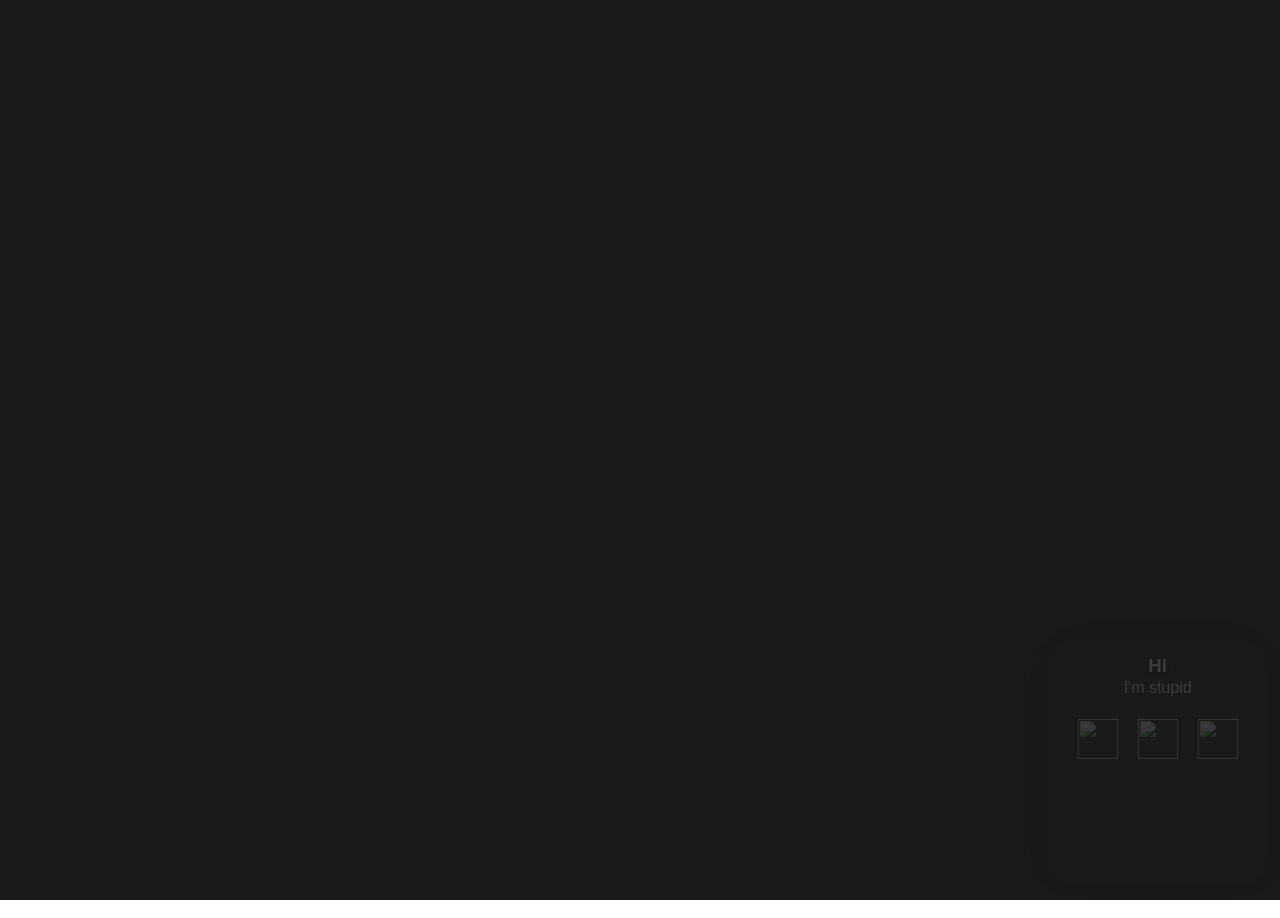
==== index.html @ 15388e24 "wuh" ====
<!DOCTYPE html>
<html lang="en">
<head>
    <meta charset="UTF-8">
    <meta name="viewport" content="width=device-width, initial-scale=1.0">
    <title>First</title>
    <link rel="stylesheet" href="css/index.css"> 
    <link rel="stylesheet" href="css/flip.css">

    <meta property="og:title" content="shiirou" />
    <meta property="twitter:card" content="summary_large_image" />
    <meta property="twitter:image" content="https://hyu-wav.github.io/static/img/PRTS.gif" />
    <meta property="og:url" content="https://hyu-wav.github.io/" />
    <meta property="og:description" content="In other words, Hold my hand" />
    <meta property="theme-color" content="#ff4500" />
</head>
<body>
    <div class="page-content">
        <canvas id="canvas"></canvas>
        <div class="background">
            <video autoplay loop muted playsinline>
                <source src="static/img/kamiina.mp4" type="video/mp4">
            </video>
        </div>

        <div class="blur-container">
            <h3 style="margin-bottom: 5%;">Hi</h3>
            <p style="margin-top: -4%;">I'm stupid</p>

            <div class="link-container"></div>

            <iframe style="border-radius:12px" src="https://open.spotify.com/embed/track/5B5sSaCM7BjL729CNMWNw5?utm_source=generator" 
                width="100%" height="152" 
                frameBorder="0" allowfullscreen="" 
                allow="autoplay; clipboard-write; encrypted-media; fullscreen; picture-in-picture" loading="lazy">
            </iframe>
        </div>
        <audio id="background-music" autoplay></audio>
    </div>

    <a href="2.html" class="right-transition" aria-label="Next page">
        <img src="static/img/right.png" alt="">
    </a>

    <script src="script.js"></script>
    <script>
        window.addEventListener('load', function () {
            document.body.classList.add('loaded');
        });
    </script>
    
</body>

</html>
---- css/index.css ----
body, html {
    margin: 0;
    padding: 0;
    height: 100%;
    font-family: 'Segoe UI', Tahoma, Geneva, Verdana, sans-serif;
    color: white;
    overflow: hidden; 
}

.page-content {
    opacity: 0;
    transition: opacity 1s ease-in-out;
}

body.loaded .page-content {
    opacity: 1;
}

.background {
    position: absolute;
    top: 0;
    left: 0;
    width: 100%;
    height: 100%;
    overflow: hidden;
    background-color: rgb(26, 26, 26);
    z-index: -1;
}

.background video {
    width: 100%;
    height: 100%;
    object-fit: contain;
    aspect-ratio: 4 / 3;
}

/* blur container */
.blur-container {
    position: absolute;
    bottom: 1%;
    right: 0.5%;
    height: 24%;
    width: 15%;
    backdrop-filter: blur(5px);
    color: white;
    border-radius: 45px;
    box-shadow: 0 0 20px rgba(0, 0, 0, 0.3);
    padding: 20px;
    display: flex;
    flex-direction: column;
    align-items: center;
    text-align: center;
    transition: all 0.3s ease-in-out;
    z-index: 2;
    opacity: 0.15;
}

.blur-container:hover {
    opacity: 1;
}

.blur-container h3 {
    margin: 0;
    text-shadow: 0 2px 5px rgba(0, 0, 0, 0.5);
}

.blur-container .background-link {
    text-decoration: none;
    color: white;
    margin-top: auto;
    display: block;
    text-align: center;
}

.link-container {
    margin-top: 3%;
    margin-bottom: 3%;
    display: flex;
    justify-content: center;
    align-items: center;
    gap: 20px;
    flex-wrap: wrap;
}

.link-wrapper {
    display: flex;
    align-items: center;
}

.link-wrapper img {
    width: 40px;
    height: 40px;
    transition: transform 0.3s ease;
}

.link-wrapper img:hover {
    transform: scale(1.1);
}

/* canvas */
canvas {
    position: absolute;
    top: 0;
    left: 0;
    width: 100%;
    height: 100%;
    display: block;
    z-index: 1;
}

/* responsive  */
@media (max-width: 1200px) {
    .blur-container {
        top: 10%;
        right: 5%;
        width: 30%;
    }

    .blur-container h1 {
        font-size: 2em;
    }

    .link-wrapper a {
        font-size: 1em;
    }
}

@media (max-width: 768px) {
    .blur-container {
        top: 5%;
        right: 5%;
        width: 40%;
        padding: 15px;
    }

    .blur-container h1 {
        font-size: 1.8em;
    }

    .link-wrapper img {
        width: 30px;
        height: 30px;
    }

    .link-wrapper a {
        font-size: 0.9em;
    }

    .blur-container img {
        width: 200px;
        height: 200px;
    }
}

@media (max-width: 480px) {
    .blur-container {
        top: 5%;
        right: 0;
        left: 0;
        margin: 0 auto;
        width: 90%;
        height: auto;
    }

    .blur-container h1 {
        font-size: 1.5em;
    }

    .link-wrapper img {
        width: 25px;
        height: 25px;
    }

    .link-wrapper a {
        font-size: 0.8em;
    }

    .blur-container img {
        width: 150px;
        height: 150px;
    }
}
---- css/flip.css ----
/* Page-flip navigation buttons (shared base) */
.left-transition,
.right-transition {
    position: fixed;
    top: 50%;
    width: 56px;
    height: 56px;
    display: flex;
    align-items: center;
    justify-content: center;
    border-radius: 50%;
    background: rgba(23, 23, 23, 0);
    backdrop-filter: blur(0px);
    opacity: 0;
    transition: opacity 0.3s ease-in-out,
                background 0.3s ease-in-out,
                backdrop-filter 0.3s ease-in-out;
    z-index: 1000;
    cursor: pointer;
}

.left-transition {
    left: 20px;
    transform: translateY(-50%);
}

.right-transition {
    right: 20px;
    transform: translateY(-50%);
}

/* Reveal a soft frosted circle behind the arrow on hover/focus */
.left-transition:hover,
.left-transition:focus-visible,
.right-transition:hover,
.right-transition:focus-visible {
    background: rgba(23, 23, 23, 0.45);
    backdrop-filter: blur(5px);
    outline: none;
}

.left-transition img,
.right-transition img {
    width: 60%;
    height: auto;
    filter: brightness(0) invert(1);
    transition: transform 0.3s ease-in-out;
}

/* Nudge the arrow toward its travel direction on hover/focus */
.right-transition:hover img,
.right-transition:focus-visible img {
    transform: translateX(4px) scale(1.1);
}

.left-transition:hover img,
.left-transition:focus-visible img {
    transform: translateX(-4px) scale(1.1);
}

/* Press feedback */
.left-transition:active img,
.right-transition:active img {
    transform: scale(0.92);
}

/* Keyboard focus ring for accessibility */
.left-transition:focus-visible,
.right-transition:focus-visible {
    box-shadow: 0 0 0 3px rgba(255, 255, 255, 0.6);
}
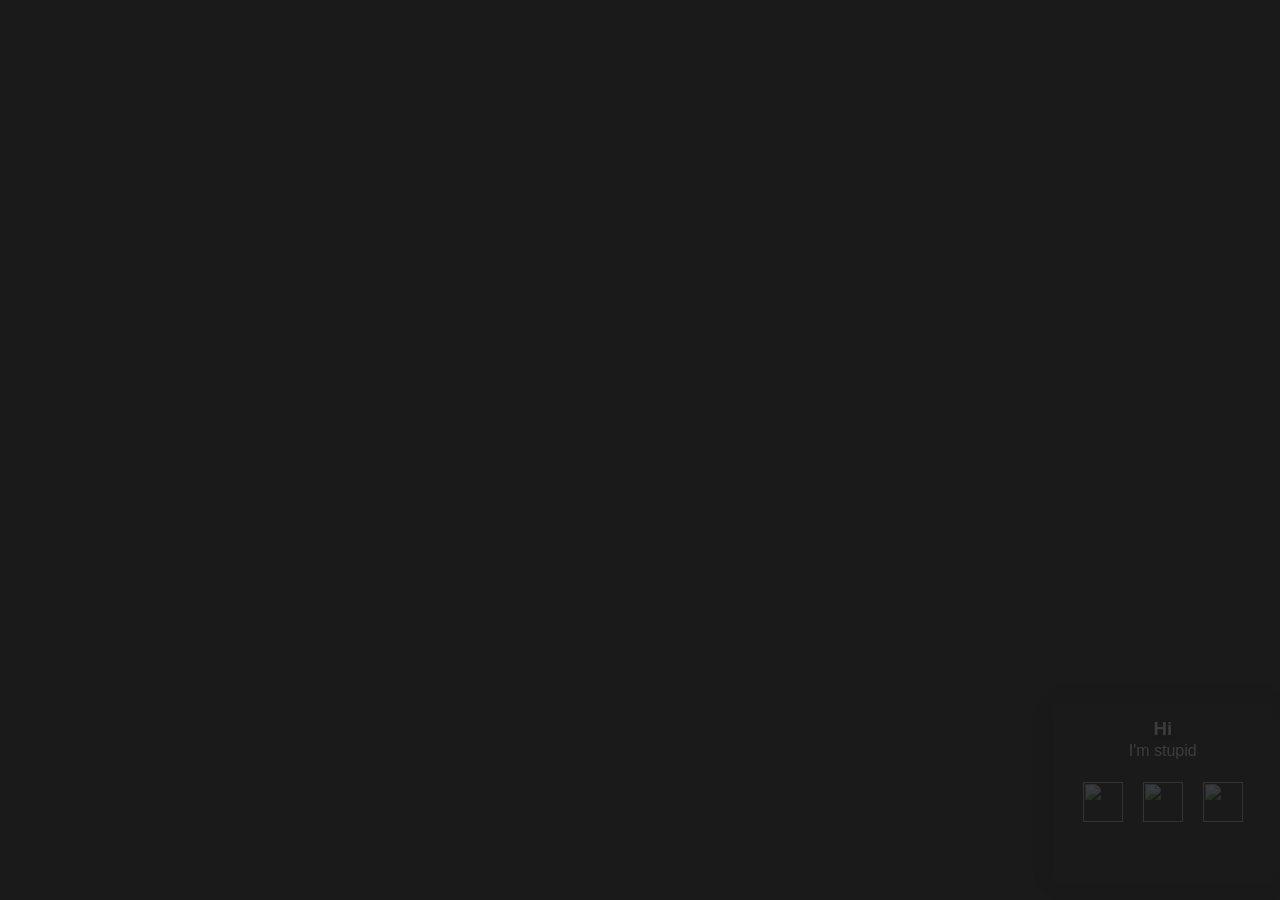
==== commit 0c278d5c: "huh" ====
--- a/index.html
+++ b/index.html
@@ -5,13 +5,14 @@
     <meta name="viewport" content="width=device-width, initial-scale=1.0">
     <title>First</title>
     <link rel="stylesheet" href="css/index.css"> 
+    <link rel="stylesheet" href="css/main.css">
     <link rel="stylesheet" href="css/flip.css">
 
     <meta property="og:title" content="shiirou" />
     <meta property="twitter:card" content="summary_large_image" />
-    <meta property="twitter:image" content="https://hyu-wav.github.io/static/img/PRTS.gif" />
+    <meta property="twitter:image" content="https://hyu-wav.github.io/static/img/talina@陌芋Marginal.jpg" />
     <meta property="og:url" content="https://hyu-wav.github.io/" />
-    <meta property="og:description" content="In other words, Hold my hand" />
+    <meta property="og:description" content="A shoulder to rest on" />
     <meta property="theme-color" content="#ff4500" />
 </head>
 <body>
@@ -24,13 +25,13 @@
         </div>
 
         <div class="blur-container">
-            <h3 style="margin-bottom: 5%;">Hi</h3>
-            <p style="margin-top: -4%;">I'm stupid</p>
+            <h3>Hi</h3>
+            <p>I'm stupid</p>
 
             <div class="link-container"></div>
 
             <iframe style="border-radius:12px" src="https://open.spotify.com/embed/track/5B5sSaCM7BjL729CNMWNw5?utm_source=generator" 
-                width="100%" height="152" 
+                width="100%" height="352" 
                 frameBorder="0" allowfullscreen="" 
                 allow="autoplay; clipboard-write; encrypted-media; fullscreen; picture-in-picture" loading="lazy">
             </iframe>
@@ -39,7 +40,9 @@
     </div>
 
     <a href="2.html" class="right-transition" aria-label="Next page">
-        <img src="static/img/right.png" alt="">
+        <svg class="flip-arrow" viewBox="0 0 24 24" aria-hidden="true">
+            <polyline points="9 6 15 12 9 18" />
+        </svg>
     </a>
 
     <script src="script.js"></script>
--- a/css/index.css
+++ b/css/index.css
@@ -34,70 +34,6 @@
     aspect-ratio: 4 / 3;
 }
 
-/* blur container */
-.blur-container {
-    position: absolute;
-    bottom: 1%;
-    right: 0.5%;
-    height: 24%;
-    width: 15%;
-    backdrop-filter: blur(5px);
-    color: white;
-    border-radius: 45px;
-    box-shadow: 0 0 20px rgba(0, 0, 0, 0.3);
-    padding: 20px;
-    display: flex;
-    flex-direction: column;
-    align-items: center;
-    text-align: center;
-    transition: all 0.3s ease-in-out;
-    z-index: 2;
-    opacity: 0.15;
-}
-
-.blur-container:hover {
-    opacity: 1;
-}
-
-.blur-container h3 {
-    margin: 0;
-    text-shadow: 0 2px 5px rgba(0, 0, 0, 0.5);
-}
-
-.blur-container .background-link {
-    text-decoration: none;
-    color: white;
-    margin-top: auto;
-    display: block;
-    text-align: center;
-}
-
-.link-container {
-    margin-top: 3%;
-    margin-bottom: 3%;
-    display: flex;
-    justify-content: center;
-    align-items: center;
-    gap: 20px;
-    flex-wrap: wrap;
-}
-
-.link-wrapper {
-    display: flex;
-    align-items: center;
-}
-
-.link-wrapper img {
-    width: 40px;
-    height: 40px;
-    transition: transform 0.3s ease;
-}
-
-.link-wrapper img:hover {
-    transform: scale(1.1);
-}
-
-/* canvas */
 canvas {
     position: absolute;
     top: 0;
@@ -107,76 +43,3 @@
     display: block;
     z-index: 1;
 }
-
-/* responsive  */
-@media (max-width: 1200px) {
-    .blur-container {
-        top: 10%;
-        right: 5%;
-        width: 30%;
-    }
-
-    .blur-container h1 {
-        font-size: 2em;
-    }
-
-    .link-wrapper a {
-        font-size: 1em;
-    }
-}
-
-@media (max-width: 768px) {
-    .blur-container {
-        top: 5%;
-        right: 5%;
-        width: 40%;
-        padding: 15px;
-    }
-
-    .blur-container h1 {
-        font-size: 1.8em;
-    }
-
-    .link-wrapper img {
-        width: 30px;
-        height: 30px;
-    }
-
-    .link-wrapper a {
-        font-size: 0.9em;
-    }
-
-    .blur-container img {
-        width: 200px;
-        height: 200px;
-    }
-}
-
-@media (max-width: 480px) {
-    .blur-container {
-        top: 5%;
-        right: 0;
-        left: 0;
-        margin: 0 auto;
-        width: 90%;
-        height: auto;
-    }
-
-    .blur-container h1 {
-        font-size: 1.5em;
-    }
-
-    .link-wrapper img {
-        width: 25px;
-        height: 25px;
-    }
-
-    .link-wrapper a {
-        font-size: 0.8em;
-    }
-
-    .blur-container img {
-        width: 150px;
-        height: 150px;
-    }
-}
--- a/css/main.css
+++ b/css/main.css
@@ -0,0 +1,102 @@
+.blur-container {
+    position: absolute;
+    bottom: 1%;
+    right: 0.1%;
+    width: 15%;
+    height: 17%;
+    backdrop-filter: blur(5px);
+    color: white;
+    border-radius: 25px;
+    box-shadow: 0 0 20px rgba(0, 0, 0, 0.5);
+    padding: 20px;
+    display: flex;
+    flex-direction: column;
+    align-items: center;
+    text-align: center;
+    z-index: 2;
+    opacity: 0.15;
+    transition: opacity 0.3s ease-in-out;
+    cursor: grab;
+    user-select: none;
+    overflow: hidden;
+}
+
+.blur-container:hover {
+    opacity: 1;
+}
+
+.blur-container.dragging {
+    cursor: grabbing;
+    transition: opacity 0.3s ease-in-out;
+}
+
+.blur-container h3 {
+    margin: 0;
+    margin-bottom: 5%;
+    text-shadow: 0 2px 5px rgba(0, 0, 0, 0.5);
+}
+
+.blur-container p {
+    margin-top: -4%;
+}
+
+.blur-container .background-link {
+    text-decoration: none;
+    color: white;
+    margin-top: auto;
+    display: block;
+    text-align: center;
+    padding-bottom: 10px;
+}
+
+.link-container {
+    margin-top: 3%;
+    margin-bottom: 3%;
+    display: flex;
+    justify-content: center;
+    align-items: center;
+    gap: 20px;
+    flex-wrap: wrap;
+}
+
+.link-wrapper {
+    display: flex;
+    align-items: center;
+}
+
+.link-wrapper img {
+    width: 40px;
+    height: 40px;
+    transition: transform 0.3s ease;
+}
+
+.link-wrapper img:hover {
+    transform: scale(1.1);
+}
+
+/* Responsive tweaks */
+@media (max-width: 768px) {
+    .blur-container {
+        border-radius: 20px;
+        padding: 15px;
+        width: 40%;
+    }
+
+    .link-wrapper img {
+        width: 30px;
+        height: 30px;
+    }
+}
+
+@media (max-width: 480px) {
+    .blur-container {
+        border-radius: 15px;
+        padding: 10px;
+        width: 80%;
+    }
+
+    .link-wrapper img {
+        width: 25px;
+        height: 25px;
+    }
+}
--- a/css/flip.css
+++ b/css/flip.css
@@ -1,4 +1,3 @@
-/* Page-flip navigation buttons (shared base) */
 .left-transition,
 .right-transition {
     position: fixed;
@@ -29,43 +28,39 @@
     transform: translateY(-50%);
 }
 
-/* Reveal a soft frosted circle behind the arrow on hover/focus */
-.left-transition:hover,
-.left-transition:focus-visible,
-.right-transition:hover,
-.right-transition:focus-visible {
-    background: rgba(23, 23, 23, 0.45);
-    backdrop-filter: blur(5px);
-    outline: none;
+/* Draw arrows */
+.flip-arrow {
+    width: 55%;
+    height: 55%;
+    fill: none;
+    stroke: #ffffff;
+    stroke-width: 2.5;
+    stroke-linecap: round;
+    stroke-linejoin: round;
+    transition: transform 0.3s ease-in-out,
+                stroke 0.2s ease-in-out,
+                filter 0.2s ease-in-out;
 }
 
-.left-transition img,
-.right-transition img {
-    width: 60%;
-    height: auto;
-    filter: brightness(0) invert(1);
-    transition: transform 0.3s ease-in-out;
-}
-
-/* Nudge the arrow toward its travel direction on hover/focus */
-.right-transition:hover img,
-.right-transition:focus-visible img {
+.right-transition:hover .flip-arrow,
+.right-transition:focus-visible .flip-arrow {
     transform: translateX(4px) scale(1.1);
 }
 
-.left-transition:hover img,
-.left-transition:focus-visible img {
+.left-transition:hover .flip-arrow,
+.left-transition:focus-visible .flip-arrow {
     transform: translateX(-4px) scale(1.1);
 }
 
-/* Press feedback */
-.left-transition:active img,
-.right-transition:active img {
+.left-transition:active .flip-arrow,
+.right-transition:active .flip-arrow {
+    stroke: #fff;
+    filter: drop-shadow(0 0 6px rgba(255, 255, 255, 0.9))
+            drop-shadow(0 0 14px rgba(255, 255, 255, 0.7));
     transform: scale(0.92);
 }
 
-/* Keyboard focus ring for accessibility */
-.left-transition:focus-visible,
-.right-transition:focus-visible {
-    box-shadow: 0 0 0 3px rgba(255, 255, 255, 0.6);
+.left-transition:focus-visible .flip-arrow,
+.right-transition:focus-visible .flip-arrow {
+    filter: drop-shadow(0 0 6px rgba(255, 255, 255, 0.8));
 }
